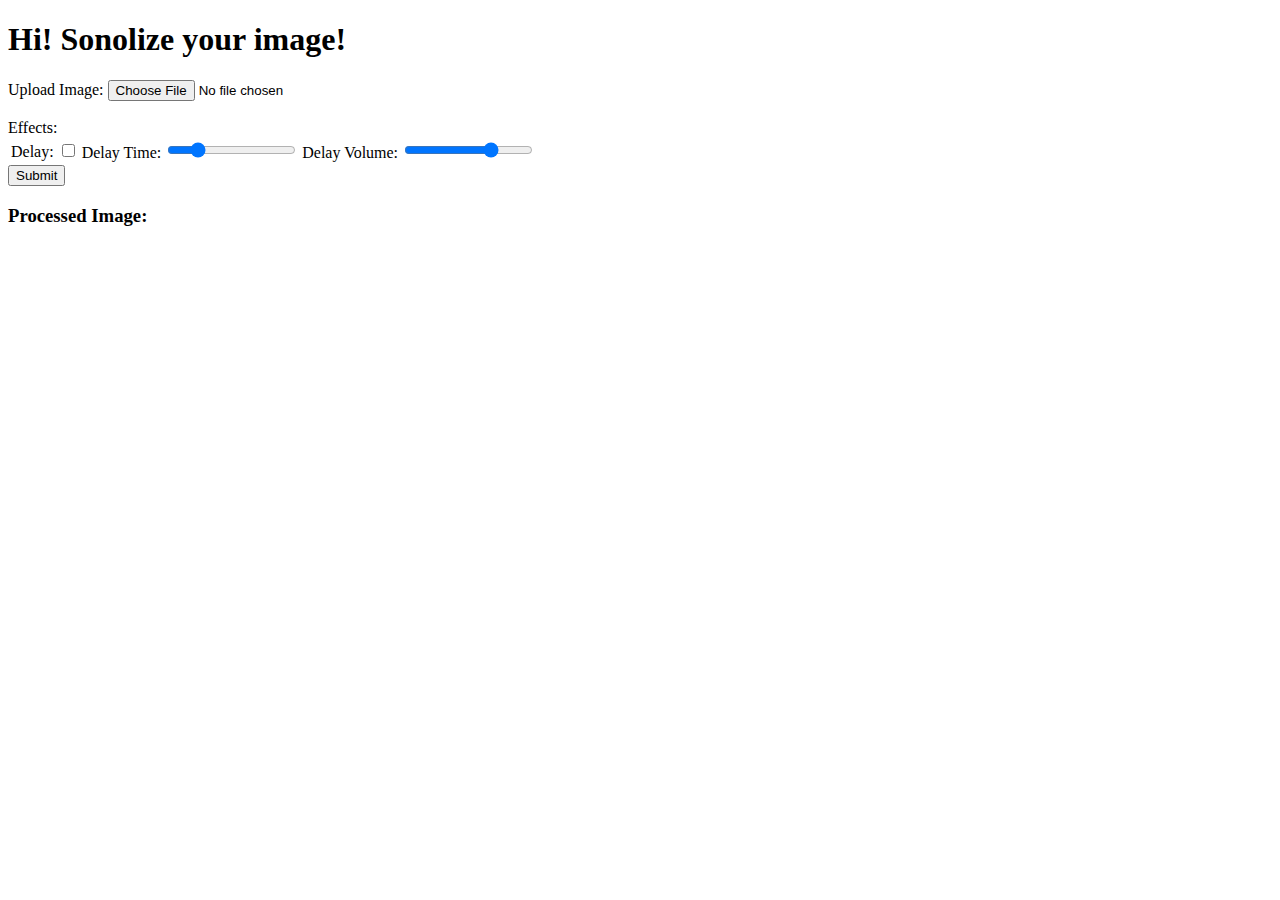
==== frontend/index.html @ 1cfeedef "adjusted file management" ====
<!DOCTYPE html>
<html>
    <head>
        <link rel="stylesheet" href="index.css">
    </head>
    <body>
        <h1>Hi! Sonolize your image!</h1>
        <form id="image-form">
            <label for="image">Upload Image:</label>
            <input type="file" id="image" name="image">
            <br><br>
            <p1>Effects:</p1>
            <table>
                <tr>
                    <td>
                        <label for="delaycheckmark">Delay:</label>
                        <input type="checkbox" id="delaycheckmark" value="false" name="delaycheckmark">
                        </td>
                    <td>
                    <label for="delaytimeknb">Delay Time:</label>
                    <input type="range" id="delaytimeknb" min="0" max="5" step="0.1" value="1" name="delaytimeknb">
                    </td>
                    <td>
                        <label for="delayvolumeknb">Delay Volume:</label>
                        <input type="range" id="delayvolumeknb" min="-2.5" max="2.5" step="0.1" value="1" name="delayvolumeknb">
                    </td>
                    
                </tr>
            </table>
            <input type="submit">
        </form>
        <h3>Processed Image:</h3>
        <img id="processed-image" style="max-width: 500px;"/>
        
        <script>
            const form = document.getElementById('image-form');
            form.onsubmit = async (e) => {
              e.preventDefault();
              
              const formData = new FormData(form);
              const response = await fetch('http://127.0.0.1:8000/process-image/', {
                method: 'POST',
                body: formData
              });
              
              const blob = await response.blob();
              const imgUrl = URL.createObjectURL(blob);
              document.getElementById('processed-image').src = imgUrl;
              
            }; 
          </script>
    </body>
</html>
---- frontend/index.css ----
/* Dropdown Button */
.dropbtn {
    background-color: #173a2d;
    color: white;
    padding-top: 20px;
    padding-bottom: 20px;
    padding-inline: 50px;
    border: none
    
  }
  
  /* The container <div> - needed to position the dropdown content */
  .dropdown {
    position: relative;
    display: inline-block;
  }
  
  /* Dropdown Content (Hidden by Default) */
  .dropdown-content {
    display: none;
    position: absolute;
    background-color: #d1d1d1;
    min-width: 160px; 
    box-shadow: 0px 8px 16px 0px rgba(0,0,0,0.2);
    z-index: 1;
  }
  
  /* Links inside the dropdown */
  .dropdown-content a {
    color: black;
    padding: 12px 16px;
    text-decoration: none;
    display: block;
  }
  
  /* Change color of dropdown links on hover */
  .dropdown-content a:hover {background-color: #ddd;}
  
  /* Show the dropdown menu on hover */
  .dropdown:hover .dropdown-content {display: block;}
  
  /* Change the background color of the dropdown button when the dropdown content is shown */
  .dropdown:hover .dropbtn {background-color: #07130e;}

  #processed-image {
    width: 50%;
  }
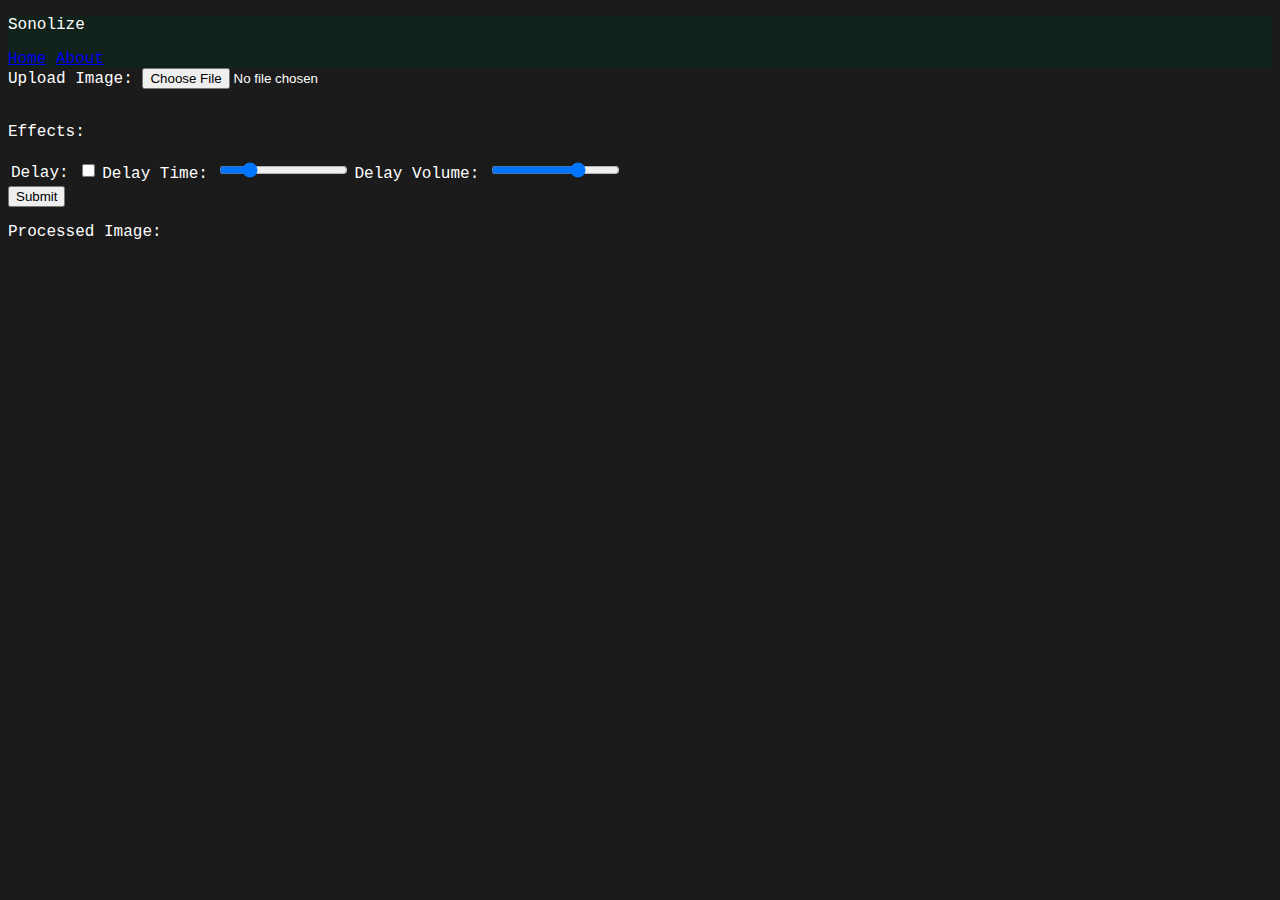
==== commit b0c5fce0: "Added header and navigation bar, adjusted style" ====
--- a/frontend/index.html
+++ b/frontend/index.html
@@ -4,12 +4,18 @@
         <link rel="stylesheet" href="index.css">
     </head>
     <body>
-        <h1>Hi! Sonolize your image!</h1>
+        <header>
+            <p>Sonolize</p>
+            <nav>
+                <a href="index.html">Home</a>
+                <a href="about.html">About</a>
+            </nav>
+        </header>
         <form id="image-form">
             <label for="image">Upload Image:</label>
             <input type="file" id="image" name="image">
             <br><br>
-            <p1>Effects:</p1>
+            <p>Effects:</p>
             <table>
                 <tr>
                     <td>
@@ -29,8 +35,8 @@
             </table>
             <input type="submit">
         </form>
-        <h3>Processed Image:</h3>
-        <img id="processed-image" style="max-width: 500px;"/>
+        <p>Processed Image:</p>
+        <img id="processed-image"/>
         
         <script>
             const form = document.getElementById('image-form');
@@ -46,7 +52,6 @@
               const blob = await response.blob();
               const imgUrl = URL.createObjectURL(blob);
               document.getElementById('processed-image').src = imgUrl;
-              
             }; 
           </script>
     </body>
--- a/frontend/index.css
+++ b/frontend/index.css
@@ -1,47 +1,15 @@
-/* Dropdown Button */
-.dropbtn {
-    background-color: #173a2d;
-    color: white;
-    padding-top: 20px;
-    padding-bottom: 20px;
-    padding-inline: 50px;
-    border: none
-    
-  }
-  
-  /* The container <div> - needed to position the dropdown content */
-  .dropdown {
-    position: relative;
-    display: inline-block;
-  }
-  
-  /* Dropdown Content (Hidden by Default) */
-  .dropdown-content {
-    display: none;
-    position: absolute;
-    background-color: #d1d1d1;
-    min-width: 160px; 
-    box-shadow: 0px 8px 16px 0px rgba(0,0,0,0.2);
-    z-index: 1;
-  }
-  
-  /* Links inside the dropdown */
-  .dropdown-content a {
-    color: black;
-    padding: 12px 16px;
-    text-decoration: none;
-    display: block;
-  }
-  
-  /* Change color of dropdown links on hover */
-  .dropdown-content a:hover {background-color: #ddd;}
-  
-  /* Show the dropdown menu on hover */
-  .dropdown:hover .dropdown-content {display: block;}
-  
-  /* Change the background color of the dropdown button when the dropdown content is shown */
-  .dropdown:hover .dropbtn {background-color: #07130e;}
+body {
+  color: #FFFFFF;
+  font-family: Courier New, Courier, monospace;
+  font-size: 12pt;
+  background-color: #1b1b1b;
+}
 
-  #processed-image {
+header {
+  background-color: #11221b;
+  width: 100%;
+}
+
+#processed-image {
     width: 50%;
-  }+}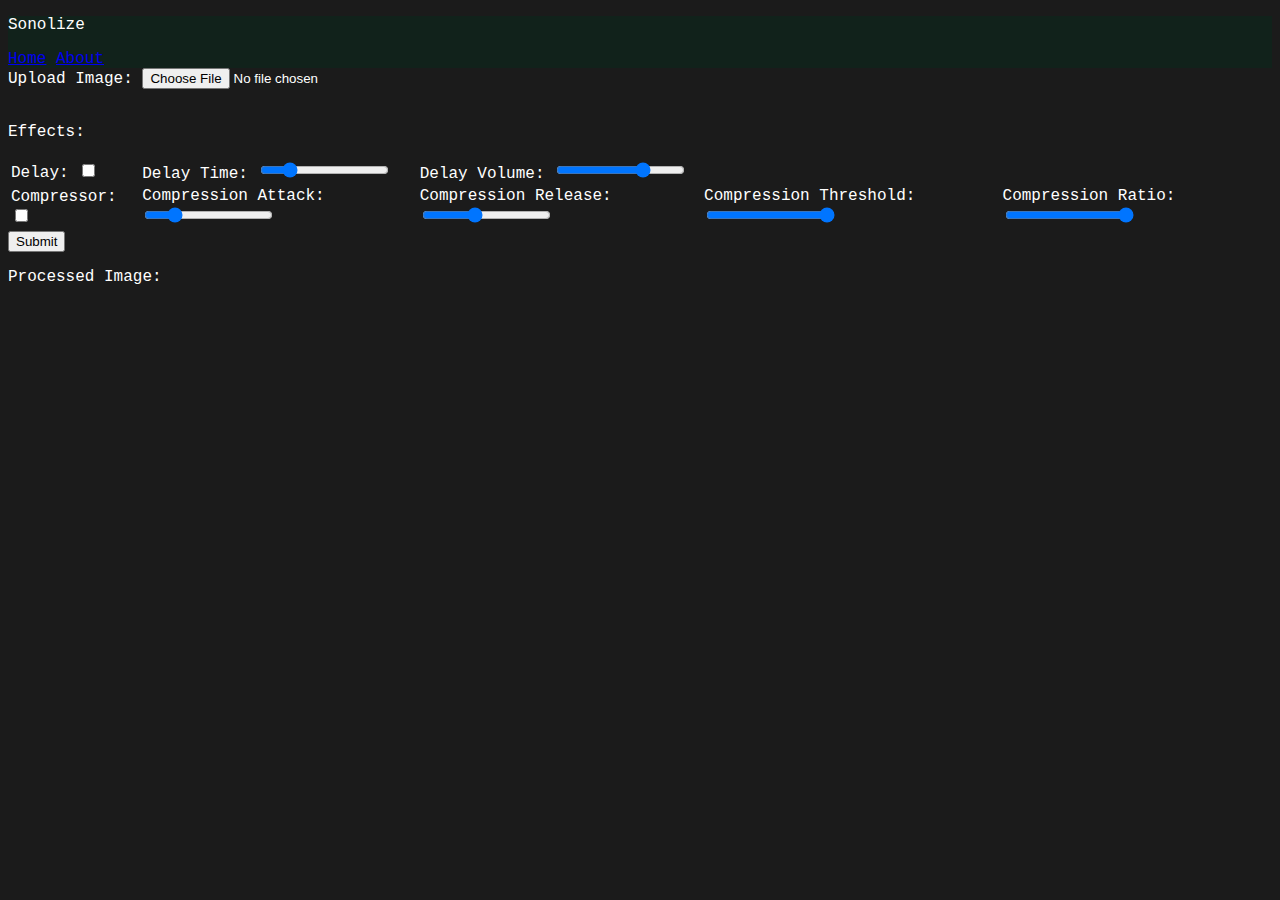
==== commit 25dd40f5: "Implemented Compression for frontend, adjusted requirements, improved compression algorithm" ====
--- a/frontend/index.html
+++ b/frontend/index.html
@@ -20,7 +20,7 @@
                 <tr>
                     <td>
                         <label for="delaycheckmark">Delay:</label>
-                        <input type="checkbox" id="delaycheckmark" value="false" name="delaycheckmark">
+                        <input type="checkbox" id="delaycheckmark" name="delaycheckmark">
                         </td>
                     <td>
                     <label for="delaytimeknb">Delay Time:</label>
@@ -31,6 +31,28 @@
                         <input type="range" id="delayvolumeknb" min="-2.5" max="2.5" step="0.1" value="1" name="delayvolumeknb">
                     </td>
                     
+                </tr>
+                <tr>
+                    <td>
+                        <label for="compcheckmark">Compressor:</label>
+                        <input type="checkbox" id="compcheckmark" name="compcheckmark">
+                        </td>
+                    <td>
+                    <label for="compattimeknb">Compression Attack:</label>
+                    <input type="range" id="compattimeknb" min="0" max="5" step="0.1" value="1" name="compattimeknb">
+                    </td>
+                    <td>
+                        <label for="compreltimeknb">Compression Release:</label>
+                        <input type="range" id="compreltimeknb" min="0" max="2.5" step="0.1" value="1" name="compreltimeknb">
+                    </td>
+                    <td>
+                        <label for="compthresknb">Compression Threshold:</label>
+                        <input type="range" id="compthresknb" min="0" max="1" step="0.05" value="1" name="compthresknb">
+                    </td>
+                    <td>
+                        <label for="compratknb">Compression Ratio:</label>
+                        <input type="range" id="compratknb" min="-1" max="1" step="0.1" value="1" name="compratknb">
+                    </td>
                 </tr>
             </table>
             <input type="submit">
